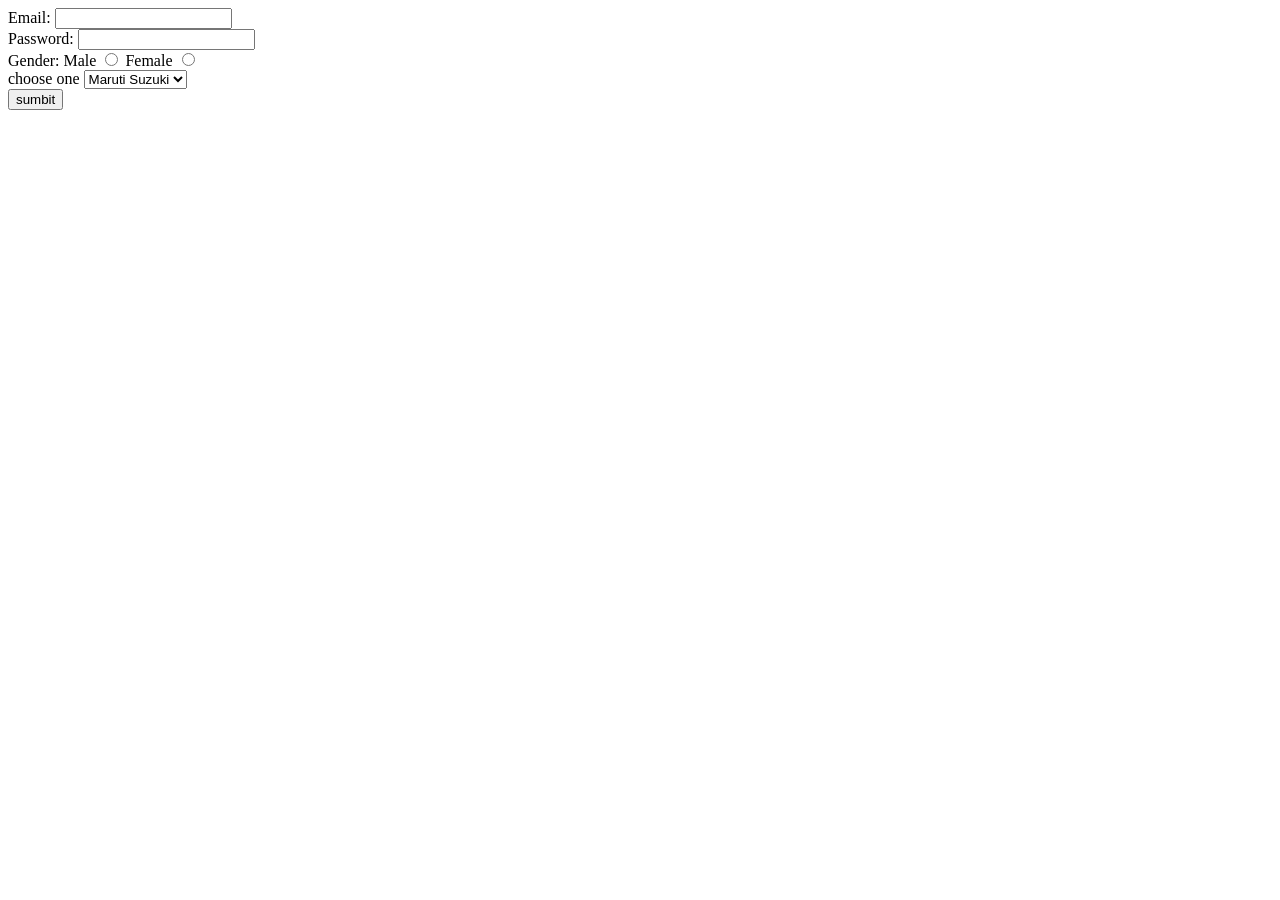
==== HTML/Basic/forms.html @ f8462df4 "HTML" ====
<!DOCTYPE html>
<html lang="en">
<head>
     <meta charset="UTF-8">
     <meta name="viewport" content="width=device-width, initial-scale=1.0">
     <title>Forms</title>
</head>
<body>

     <form action="/login" method="post">

          <label for="email">Email: </label>
          <input id="emial" type="email" name="email">  <br>
          <label for="password">Password: </label>
          <input id="password" type="password" name="password"><br>

          <label for="Gender">Gender: </label>
          <label for="male">Male</label>
          <input type="radio" id="male" name="Gender" value="male">
          <label for="female">Female</label>
          <input type="radio" id="female" name="Gender" value="female"><br>

          <label for="cars">choose one</label>
          <select id="cars" name="cars">
               <option value="maruti">Maruti Suzuki</option>
               <option value="hyundai">Hyundai</option>
               <option value="tata">Tata</option>
               <option value="mahindra">Mahindra</option>
          </select> <br>
          <input type="submit" value="sumbit">

     </form>
</body>
</html>
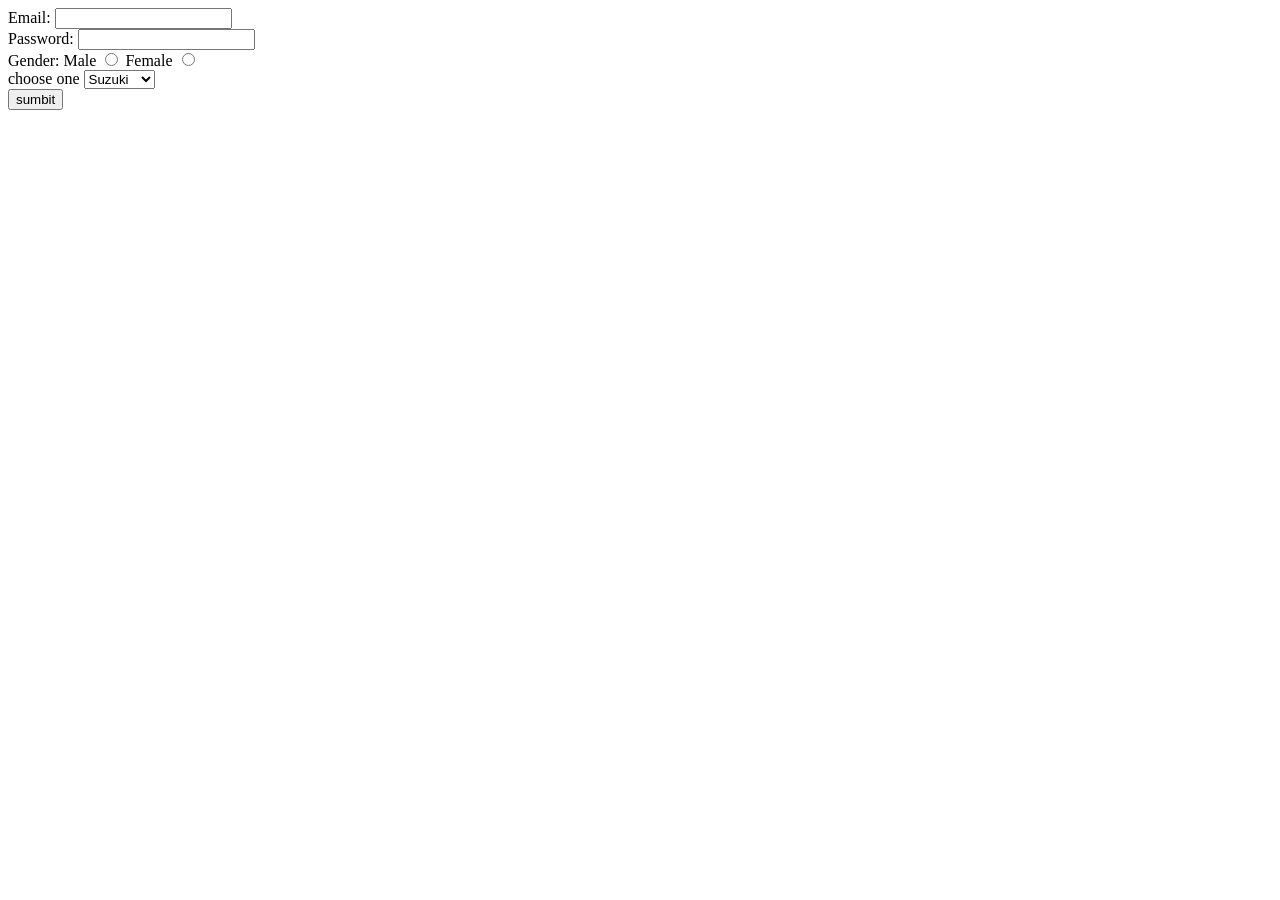
==== commit 0d94adfe: "HTML" ====
--- a/HTML/Basic/forms.html
+++ b/HTML/Basic/forms.html
@@ -10,7 +10,7 @@
      <form action="/login" method="post">
 
           <label for="email">Email: </label>
-          <input id="emial" type="email" name="email">  <br>
+          <input id="email" type="email" name="email">  <br>
           <label for="password">Password: </label>
           <input id="password" type="password" name="password"><br>
 
@@ -22,10 +22,10 @@
 
           <label for="cars">choose one</label>
           <select id="cars" name="cars">
-               <option value="maruti">Maruti Suzuki</option>
+               <option value="Suzuki">Suzuki</option>
                <option value="hyundai">Hyundai</option>
                <option value="tata">Tata</option>
-               <option value="mahindra">Mahindra</option>
+               <option value="BMW">BMW</option>
           </select> <br>
           <input type="submit" value="sumbit">
 
